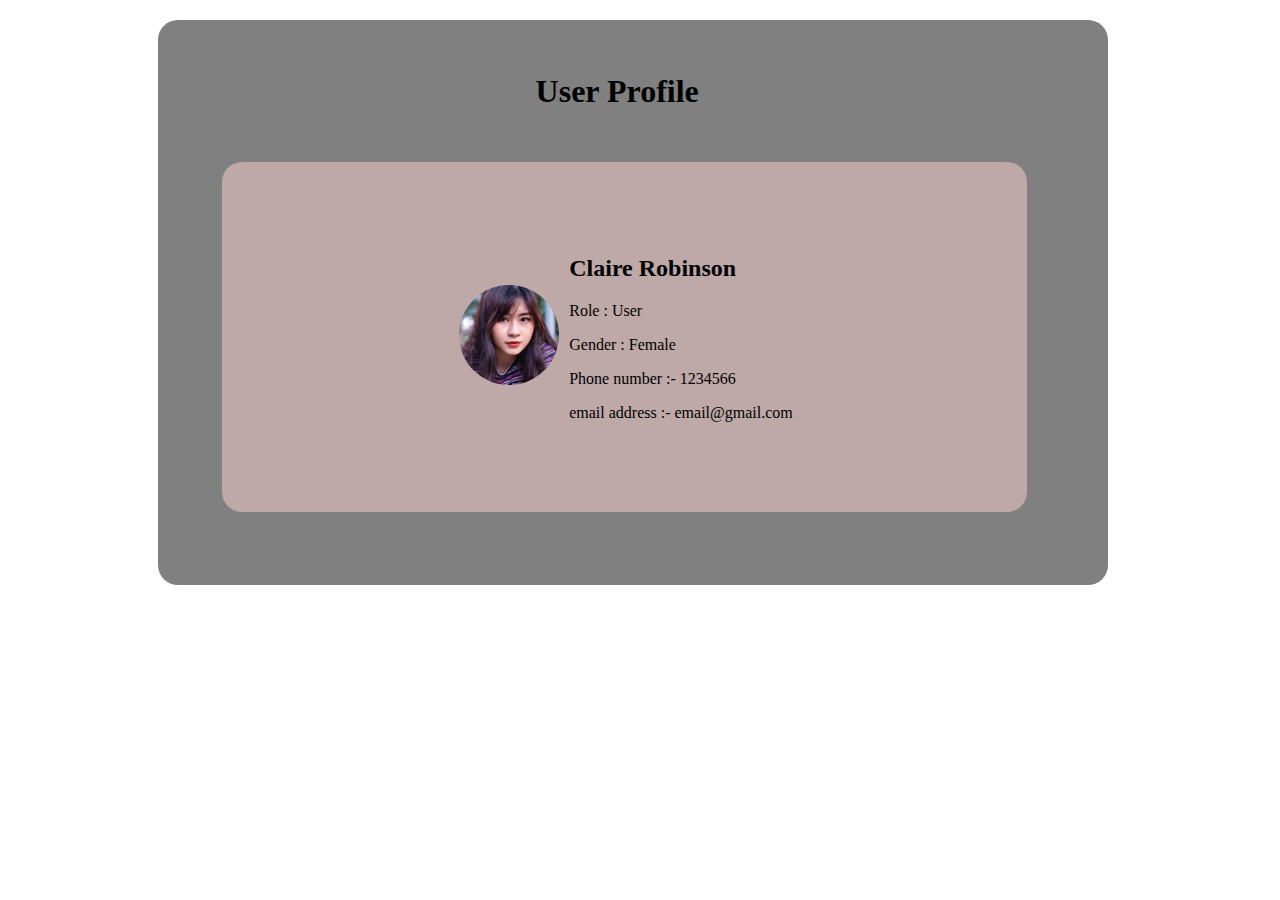
==== profile.html @ 9f5f6d65 "Add files via upload" ====
<!DOCTYPE html>
<html lang="en">
<head>
    <meta charset="UTF-8">
    <meta name="viewport" content="width=device-width, initial-scale=1.0">
    <title>Customer Profile</title>
    <link rel="stylesheet" href="profile.css" />
</head>
<body>
    <div class="first">
    <h1>User Profile</h1>
    <div class = "container">
        
        <div class = "Image">
            <img src="Media/user.jpg"  alt="User Image">
        </div>
        <div class = "content">
            <h2>Claire Robinson</h2>
            
            
            <p>Role : User</p>
            <p>Gender : Female</p>
             <p>Phone number :- 1234566</p>
        <p>email address :- email@gmail.com</p>

        

        </div>
       
        
    </div>
    </div>
</body>
</html>
---- profile.css ----
body{
    background-color: #fff;

}
.container{
    display: flex;
    align-items: center;
    margin-left: 5vw;
    margin-right: 20vw;
    border-radius: 20px;
    margin-top: 3vw;
    background-color: rgb(190, 168, 168);
    max-width: 1500px;
    max-height: 1000px;
    padding-left: 5px;
    padding-top: 50px;
    padding-bottom: 50px;
    height: 250px;
    width :50em;  
    position:static;  
    justify-content: center;
    display: flexbox;
    border-right: 20px;
}
.first{
    background-color: grey;
    height : 550px;
    width : 850px;
    margin-left: 150px;
    margin-top: 20px;
    
    padding-top: 15px;
    margin-bottom: 20px;
    padding-right: 100px;
    justify-content: center;
    display: flexbox;
    border-radius: 20px;
}
.content{
    align-items:flex-end;
    padding-left: 10px;
    padding-right: 2px;
    
}
.Image{
    align-items: flex-start;
}
img{
    
     border-radius: 50%;
}
h1{
    
    margin-left: 12vw;
     margin-top: 3vw;
   max-width: 400px;
  
   padding-left: 7em;
   padding-right: 2em;
   height : 50px;
   ;
   
}
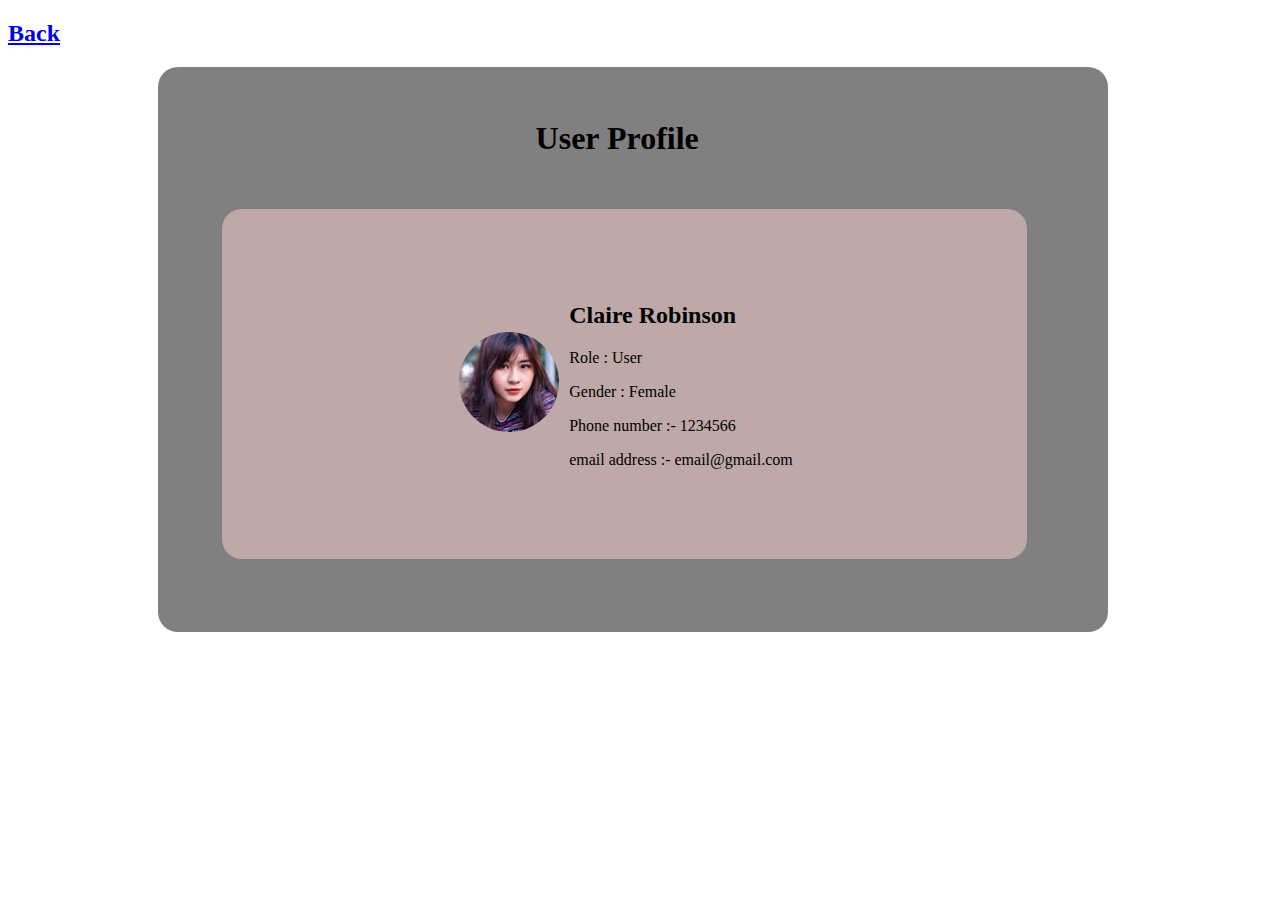
==== commit 90a619ff: "Add files via upload" ====
--- a/profile.html
+++ b/profile.html
@@ -7,6 +7,7 @@
     <link rel="stylesheet" href="profile.css" />
 </head>
 <body>
+    <a href="index.html"><h2>Back</h2></a>
     <div class="first">
     <h1>User Profile</h1>
     <div class = "container">
